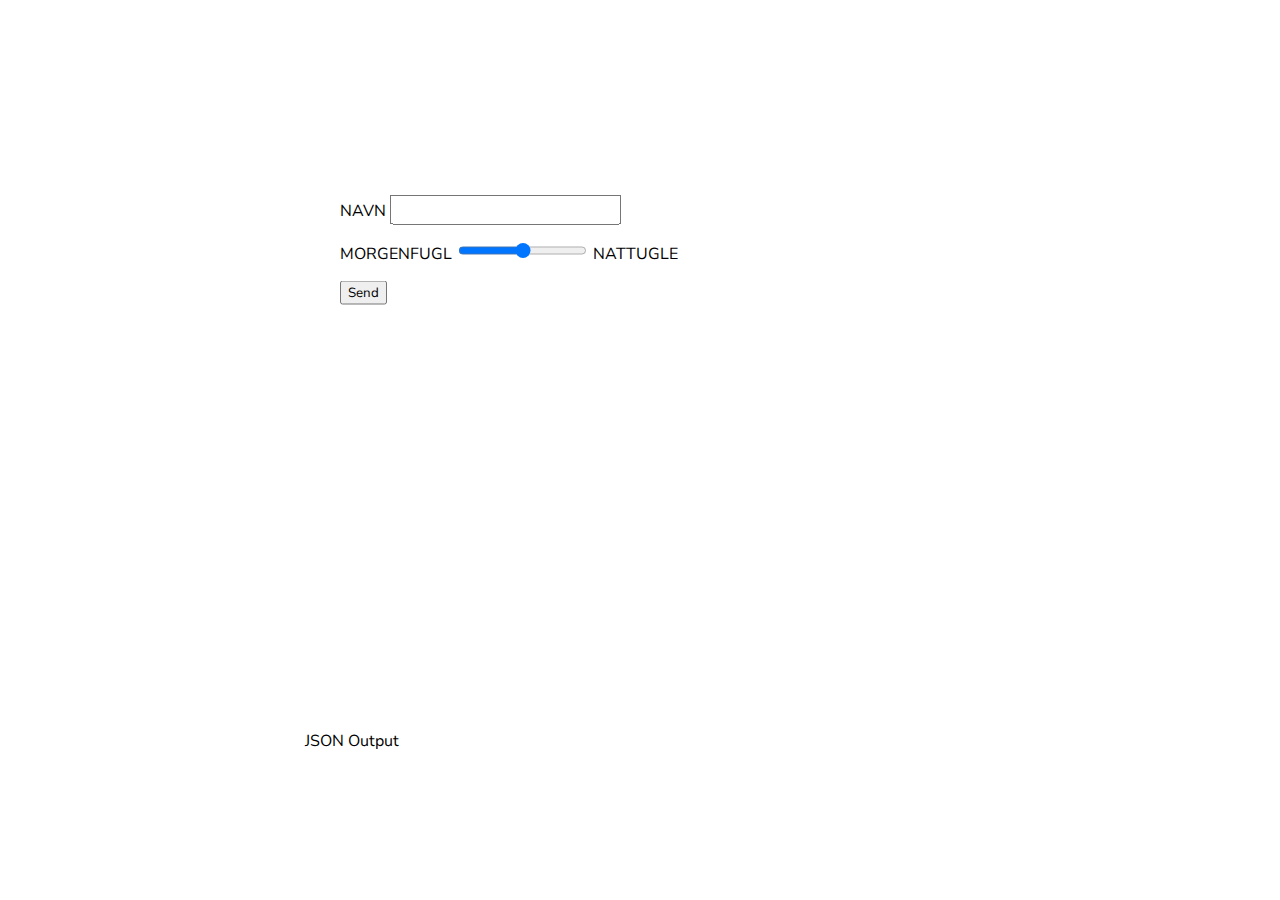
==== how-we-roll.html @ 3cde7f5a "update" ====
<DOCTYPE html>
<html lang="en">
    <head>
        <title>HOW WE ROLL - IS-114</title>

        <meta charset="UTF-8">
        <meta http-equiv="X-UA-Compatible" content="IE=edge">
        <meta name="viewport" content="width=device-width, initial-scale=1">

        <!--Hent navbar-->
        <script src="addNavBar.js"></script>
        <link rel="stylesheet" href="styles/howweroll.css">
    </head>
    <body>
        <div class="centered">
            <form>
                <!--Navn av person-->
                <p>
                <label for="name">NAVN</label>
                <input type="text" id="name" name="name">
                </p>

                <p>
                <!-- dorn - day or night -->
                <label for="dorn">MORGENFUGL</label>
                <input type="range" id="dorn" name="dorn" value="50">
                <label for="dorn">NATTUGLE</label>
                </p>

                <button type="submit">Send</button>
            </form>

            <p>JSON Output</p>
            <div class="output">
                <pre class="output"></pre>
            <div>

        </div>
    <script>
   // From https://developer.mozilla.org/en-US/docs/Web/API/Fetch_API/Using_Fetch (seen 2021-09-27)
   // Example POST method implementation using fetch:
   async function postData(url = '', data = {}) {
       // Default options are marked with *
       const response = await fetch(url, {
           method: 'POST', // *GET, POST, PUT, DELETE, etc.
           mode: 'cors', // no-cors, *cors, same-origin
           cache: 'no-cache', // *default, no-cache, reload, force-cache,only-if-cached
           credentials: 'same-origin', // include, *same-origin, omit
           headers: {
               'Content-Type': 'application/json',
                // 'Content-Type': 'application/x-www-form-urlencoded',
           },
           redirect: 'follow', // manual, *follow, error
           referrerPolicy: 'no-referrer', // no-referrer,*no-referrer-when-downgrade, origin, origin-when-cross-origin, same-origin, strict-origin, strict-origin-when-cross-origin, unsafe-url
           body: JSON.stringify(data) // body data type must match"Content-Type"header
       });
       return response.json(); // parses JSON response into native JavaScriptobjects
   }

   function handleSubmit(event) {
        event.preventDefault();
        const data = new FormData(event.target);
        const formJSON = Object.fromEntries(data.entries());
        const results = document.querySelector('.output pre');
        postData('https://bacit.info/', formJSON)
        .then(data => {
           results.innerText = JSON.stringify(data, null, 2);
        });
   }
   const form = document.querySelector('form');
   form.addEventListener('submit', handleSubmit);
    </script>
    </body>
</html>
---- styles/howweroll.css ----
@import url("https://fonts.googleapis.com/css2?family=Nunito+Sans&display=swap");
@import "navbar.css";



* {
  font-family: "Nunito Sans", sans-serif;
}

input {
  font-size: 18px;
}

form {
  width: 600px;
  height: 500px;
  padding: 60px 35px 35px 35px;
  border-radius: 15px;
  background: #ffffff;
}

.output {
    font-size: 15px;
    border-radius: 5px;
    margin: 30px;
}

.centered {
  position: absolute;
  top: 50%;
  left: 50%;
  transform: translate(-50%, -50%);
}
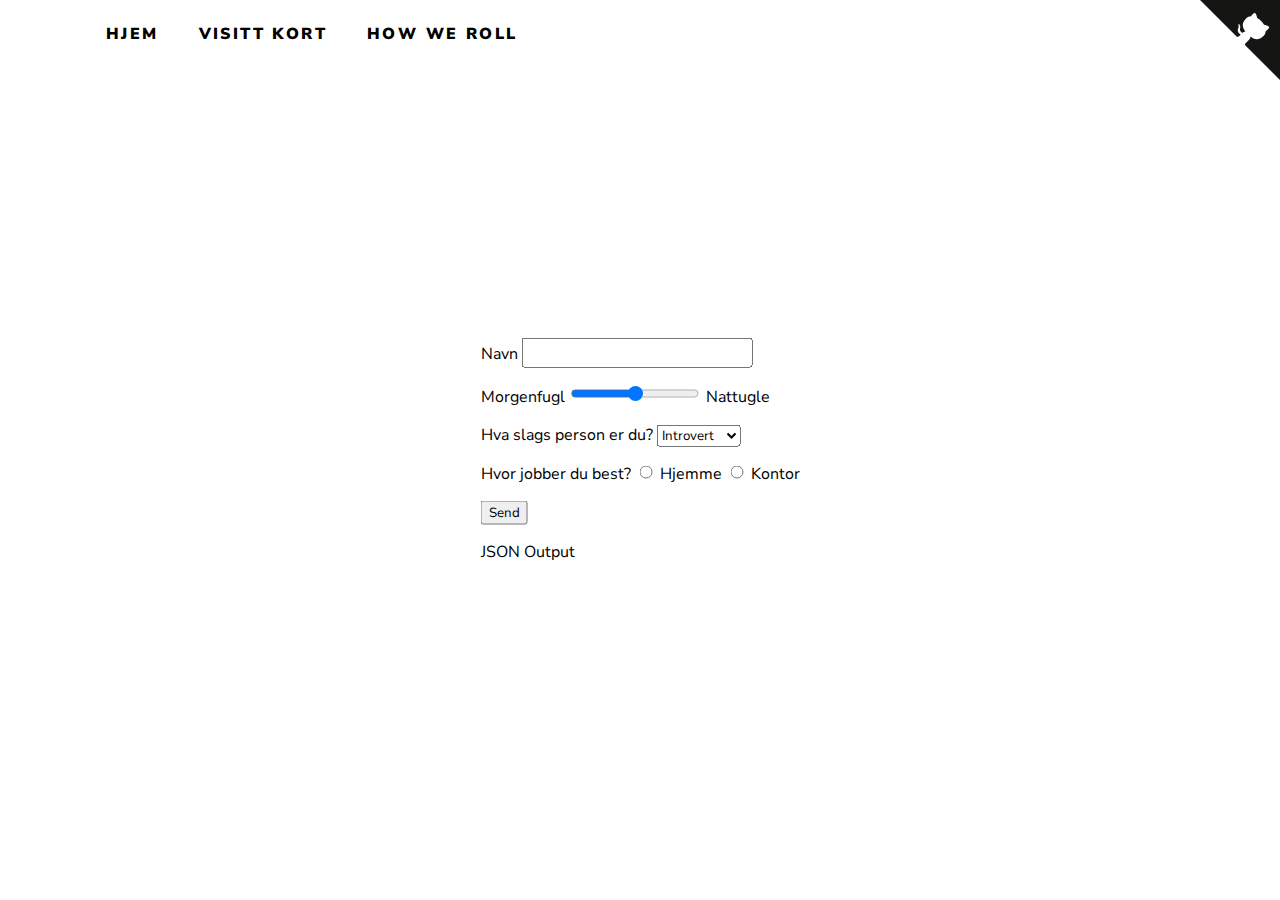
==== commit a622756c: "update: barebones of report code" ====
--- a/how-we-roll.html
+++ b/how-we-roll.html
@@ -16,17 +16,32 @@
             <form>
                 <!--Navn av person-->
                 <p>
-                <label for="name">NAVN</label>
-                <input type="text" id="name" name="name">
+                <label for="name">Navn</label>
+                <input type="text" id="name" name="name" required>
                 </p>
 
                 <p>
                 <!-- dorn - day or night -->
-                <label for="dorn">MORGENFUGL</label>
-                <input type="range" id="dorn" name="dorn" value="50">
-                <label for="dorn">NATTUGLE</label>
+                <label for="dorn">Morgenfugl</label>
+                <input type="range" id="dorn" name="dorn" value="50" required>
+                <label for="dorn">Nattugle</label>
                 </p>
 
+                <p>
+                <label for="personality">Hva slags person er du?</label>
+                <select name="personality" id="personality">
+                  <option value="Introvert">Introvert</option>
+                  <option value="Ekstrovert">Ekstrovert</option>
+                </select> 
+                </p>
+
+                <p>
+                  Hvor jobber du best?
+                  <input type="radio" id="hjemme" name="workplace" value="Hjemme" required>
+                  <label for="hjemme">Hjemme</label>
+                  <input type="radio" id="kontor" name="workplace" value="Kontor">
+                  <label for="css">Kontor</label>
+                </p>
                 <button type="submit">Send</button>
             </form>
 
--- a/styles/howweroll.css
+++ b/styles/howweroll.css
@@ -11,20 +11,6 @@
   font-size: 18px;
 }
 
-form {
-  width: 600px;
-  height: 500px;
-  padding: 60px 35px 35px 35px;
-  border-radius: 15px;
-  background: #ffffff;
-}
-
-.output {
-    font-size: 15px;
-    border-radius: 5px;
-    margin: 30px;
-}
-
 .centered {
   position: absolute;
   top: 50%;
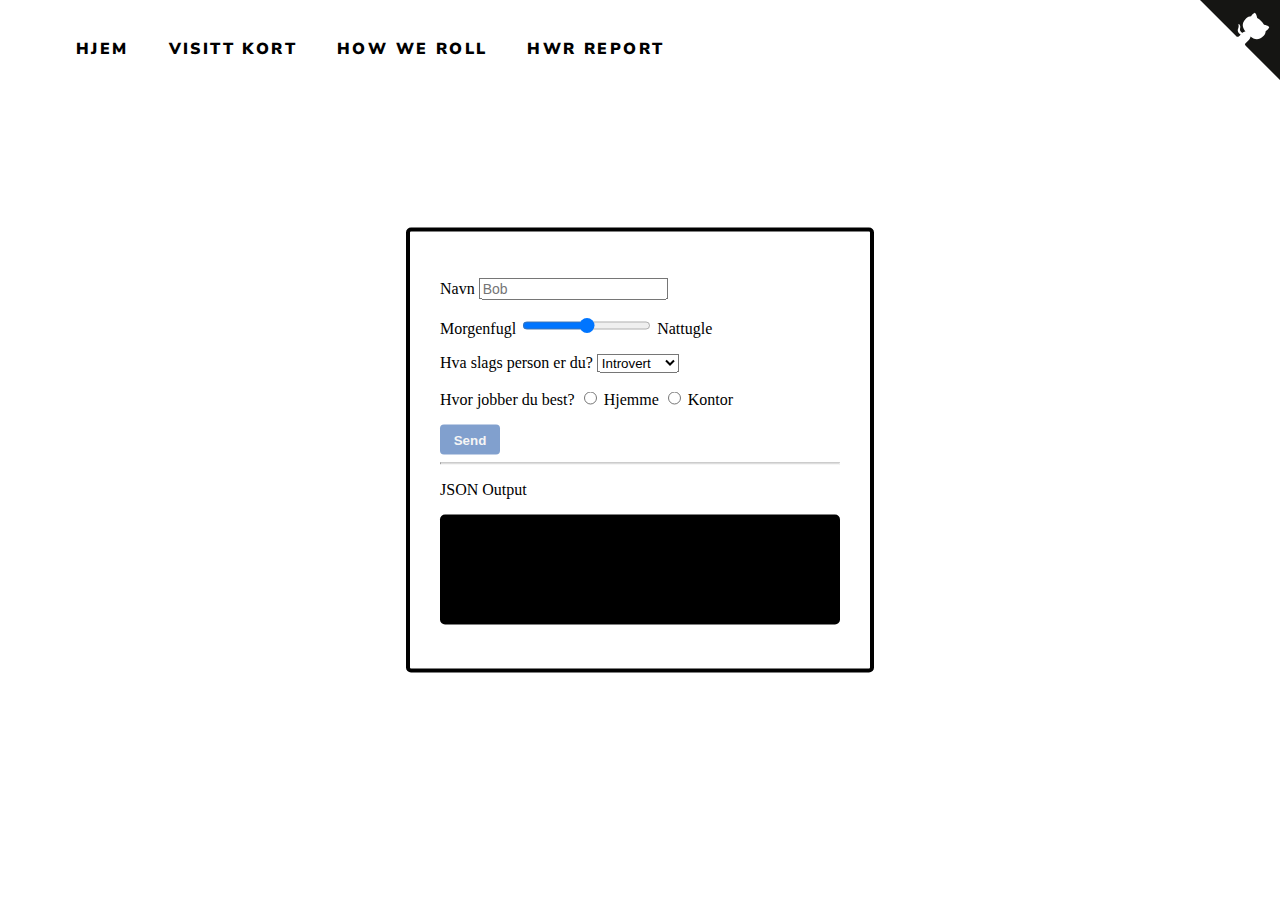
==== commit 73e8a277: "rydda opp hele nettsiden" ====
--- a/how-we-roll.html
+++ b/how-we-roll.html
@@ -1,4 +1,4 @@
-<DOCTYPE html>
+<!DOCTYPE html>
 <html lang="en">
     <head>
         <title>HOW WE ROLL - IS-114</title>
@@ -7,26 +7,157 @@
         <meta http-equiv="X-UA-Compatible" content="IE=edge">
         <meta name="viewport" content="width=device-width, initial-scale=1">
 
-        <!--Hent navbar-->
-        <script src="addNavBar.js"></script>
-        <link rel="stylesheet" href="styles/howweroll.css">
+        <style>
+            @import url("https://fonts.googleapis.com/css2?family=Nunito+Sans&display=swap");
+
+            /* Alt uten om <pre> taggen */
+            pre:not {
+                font-family: "Nunito Sans", sans-serif;
+            }
+
+            input {
+                font-size: 14px;
+            }
+
+            /* Form containeren */
+            .container {
+                background-color: #ffffff;
+                width: 400px;
+                padding: 30px;
+                border: 4px solid #000000;
+                border-radius: 5px;
+            }
+
+            /* Den svarte output boksen */
+            #output {
+                font-size: 14px;
+                padding: 10px;
+                background-color: #000000;
+                color: #ffffff;
+                min-height: 90px;
+                border-radius: 5px;
+                
+            }
+
+            /* Elegant måte å få alt i midten */
+            .centered {
+                position: absolute;
+                top: 50%;
+                left: 50%;
+                transform: translate(-50%, -50%);
+            }
+
+            /* Lenken som fører til JSON dataen på bacit.info*/
+            #json-api {
+                font-size: 10px;
+            }
+
+            /* Send knappen */
+            button {
+                background-color: #81a0ce;
+                color: #f5f5f5;
+                border-radius: 4px;
+                border: none;
+                height: 30px;
+                width: 60px;
+                font-weight: bold;
+            }
+
+            /* Gjør fargen litt mørkere når man trykker på den */
+            button:active {background-color: #5579b3}
+
+            /* CSS til navigation bar */
+            nav {
+              padding-left: 50px;
+              padding-right: 80px;
+              font-family: "Nunito Sans", sans-serif;
+              background-color: #ffffff;
+            }
+
+            nav ul {
+              list-style-type: none;
+              margin: 0;
+              padding: 0;
+              overflow: hidden;
+              border-bottom: 15px solid #ffffff;
+              border-top: 15px solid #ffffff;
+            }
+
+            nav li {
+              display: inline-block;
+            }
+
+            nav li a {
+              display: block;
+              color: #000000;
+              text-align: center;
+              padding: 15px 18px;
+              text-decoration: none;
+              font-weight: 900;
+            }
+
+            nav a {
+              color: #000;
+              text-transform: uppercase;
+              text-decoration: none;
+              letter-spacing: 0.15em;
+              display: inline-block;
+              padding: 15px 20px;
+              position: relative;
+            }
+
+            nav a:after {
+              background: none repeat scroll 0 0 transparent;
+              bottom: 0;
+              content: "";
+              display: block;
+              height: 2px;
+              left: 50%;
+              position: absolute;
+              background: #000;
+              transition: width 0.3s ease 0s, left 0.3s ease 0s;
+              width: 0;
+            }
+
+            nav a:hover:after {
+              width: 100%;
+              left: 0;
+            }
+        </style>
     </head>
     <body>
-        <div class="centered">
+        <!--Navigation Bar-->
+        <nav>       
+            <ul>    
+                <li><a href="index.html">HJEM</a></li>
+                <li><a href="visittkort.html">VISITT KORT</a></li>
+                <li><a href="how-we-roll.html">HOW WE ROLL</a></li>
+                <li><a href="hwr-report.html">HWR REPORT</a></li>
+            </ul>   
+        </nav>
+        <br>
+        <br>
+
+        <!--GitHub logo som går til GitHub repoen når du trykker på den-->
+        <a href="https://github.com/xepa-group/xepa-group.github.io" class="github-corner" aria-label="View source on GitHub"><svg width="80" height="80" viewBox="0 0 250 250" style="fill:#151513; color:#fff; position: absolute; top: 0; border: 0; right: 0;" aria-hidden="true"><path d="M0,0 L115,115 L130,115 L142,142 L250,250 L250,0 Z"></path><path d="M128.3,109.0 C113.8,99.7 119.0,89.6 119.0,89.6 C122.0,82.7 120.5,78.6 120.5,78.6 C119.2,72.0 123.4,76.3 123.4,76.3 C127.3,80.9 125.5,87.3 125.5,87.3 C122.9,97.6 130.6,101.9 134.4,103.2" fill="currentColor" style="transform-origin: 130px 106px;" class="octo-arm"></path><path d="M115.0,115.0 C114.9,115.1 118.7,116.5 119.8,115.4 L133.7,101.6 C136.9,99.2 139.9,98.4 142.2,98.6 C133.8,88.0 127.5,74.4 143.8,58.0 C148.5,53.4 154.0,51.2 159.7,51.0 C160.3,49.4 163.2,43.6 171.4,40.1 C171.4,40.1 176.1,42.5 178.8,56.2 C183.1,58.6 187.2,61.8 190.9,65.4 C194.5,69.0 197.7,73.2 200.1,77.6 C213.8,80.2 216.3,84.9 216.3,84.9 C212.7,93.1 206.9,96.0 205.4,96.6 C205.1,102.4 203.0,107.8 198.3,112.5 C181.9,128.9 168.3,122.5 157.7,114.1 C157.9,116.9 156.7,120.9 152.7,124.9 L141.0,136.5 C139.8,137.7 141.6,141.9 141.8,141.8 Z" fill="currentColor" class="octo-body"></path></svg></a><style>.github-corner:hover .octo-arm{animation:octocat-wave 560ms ease-in-out}@keyframes octocat-wave{0%,100%{transform:rotate(0)}20%,60%{transform:rotate(-25deg)}40%,80%{transform:rotate(10deg)}}@media (max-width:500px){.github-corner:hover .octo-arm{animation:none}.github-corner .octo-arm{animation:octocat-wave 560ms ease-in-out}}</style>
+
+        <!--Spørreskjema-->
+        <div class="container centered">
             <form>
                 <!--Navn av person-->
                 <p>
                 <label for="name">Navn</label>
-                <input type="text" id="name" name="name" required>
-                </p>
-
-                <p>
+                <input type="text" id="name" name="name" placeholder="Bob" required>
+                </p>
+
                 <!-- dorn - day or night -->
+                <p>
                 <label for="dorn">Morgenfugl</label>
                 <input type="range" id="dorn" name="dorn" value="50" required>
                 <label for="dorn">Nattugle</label>
                 </p>
 
+                <!--Personalitien av burkeren-->
                 <p>
                 <label for="personality">Hva slags person er du?</label>
                 <select name="personality" id="personality">
@@ -35,55 +166,67 @@
                 </select> 
                 </p>
 
-                <p>
-                  Hvor jobber du best?
-                  <input type="radio" id="hjemme" name="workplace" value="Hjemme" required>
-                  <label for="hjemme">Hjemme</label>
-                  <input type="radio" id="kontor" name="workplace" value="Kontor">
-                  <label for="css">Kontor</label>
-                </p>
+                <!--Hvor jobber brukeren best?-->
+                <p>
+                Hvor jobber du best?
+                <input type="radio" id="hjemme" name="workplace" value="Hjemme" required>
+                <label for="hjemme">Hjemme</label>
+                <input type="radio" id="kontor" name="workplace" value="Kontor">
+                <label for="css">Kontor</label>
+                </p>
+
+                <!--Send knappen-->
                 <button type="submit">Send</button>
             </form>
 
+            <hr>
+
             <p>JSON Output</p>
-            <div class="output">
-                <pre class="output"></pre>
+            <!--Et lite output console for å vise JSON dataen-->
             <div>
-
+                <!--Her skal JSON data som vi får fra responsen vises-->
+                <pre id="output"></pre>
+
+                <!--Lenk til JSON data på serveren. Brukes til rapporten-->
+                <a id="json-api" href="" target="_blank"></a>
+            <div>
         </div>
+
     <script>
-   // From https://developer.mozilla.org/en-US/docs/Web/API/Fetch_API/Using_Fetch (seen 2021-09-27)
-   // Example POST method implementation using fetch:
-   async function postData(url = '', data = {}) {
-       // Default options are marked with *
-       const response = await fetch(url, {
-           method: 'POST', // *GET, POST, PUT, DELETE, etc.
-           mode: 'cors', // no-cors, *cors, same-origin
-           cache: 'no-cache', // *default, no-cache, reload, force-cache,only-if-cached
-           credentials: 'same-origin', // include, *same-origin, omit
-           headers: {
-               'Content-Type': 'application/json',
-                // 'Content-Type': 'application/x-www-form-urlencoded',
-           },
-           redirect: 'follow', // manual, *follow, error
-           referrerPolicy: 'no-referrer', // no-referrer,*no-referrer-when-downgrade, origin, origin-when-cross-origin, same-origin, strict-origin, strict-origin-when-cross-origin, unsafe-url
-           body: JSON.stringify(data) // body data type must match"Content-Type"header
-       });
-       return response.json(); // parses JSON response into native JavaScriptobjects
-   }
-
-   function handleSubmit(event) {
-        event.preventDefault();
-        const data = new FormData(event.target);
-        const formJSON = Object.fromEntries(data.entries());
-        const results = document.querySelector('.output pre');
-        postData('https://bacit.info/', formJSON)
-        .then(data => {
-           results.innerText = JSON.stringify(data, null, 2);
-        });
-   }
-   const form = document.querySelector('form');
-   form.addEventListener('submit', handleSubmit);
+        // From https://developer.mozilla.org/en-US/docs/Web/API/Fetch_API/Using_Fetch (seen 2021-09-27)
+        // Example POST method implementation using fetch:
+        async function postData(url = '', data = {}) {
+            // Default options are marked with *
+            const response = await fetch(url, {
+                method: 'POST', // *GET, POST, PUT, DELETE, etc.
+                mode: 'cors', // no-cors, *cors, same-origin
+                cache: 'no-cache', // *default, no-cache, reload, force-cache,only-if-cached
+                credentials: 'same-origin', // include, *same-origin, omit
+                headers: {
+                    'Content-Type': 'application/json',
+                     // 'Content-Type': 'application/x-www-form-urlencoded',
+                },
+                redirect: 'follow', // manual, *follow, error
+                referrerPolicy: 'no-referrer', // no-referrer,*no-referrer-when-downgrade, origin, origin-when-cross-origin, same-origin, strict-origin, strict-origin-when-cross-origin, unsafe-url
+                body: JSON.stringify(data) // body data type must match"Content-Type"header
+            });
+            return response.json(); // parses JSON response into native JavaScriptobjects
+        }
+
+        function handleSubmit(event) {
+             event.preventDefault();
+             const data = new FormData(event.target);
+             const formJSON = Object.fromEntries(data.entries());
+             const results = document.querySelector('pre');
+             postData('https://bacit.info/', formJSON)
+             .then(data => {
+                results.innerText = JSON.stringify(data, null, 2);
+                         document.querySelector("#json-api").innerHTML = "Open JSON data"
+                         document.querySelector("#json-api").href = `https://bacit.info/hwr/${data.time}-${data.trxid}.json`
+             });
+        }
+        const form = document.querySelector('form');
+        form.addEventListener('submit', handleSubmit);
     </script>
     </body>
 </html>
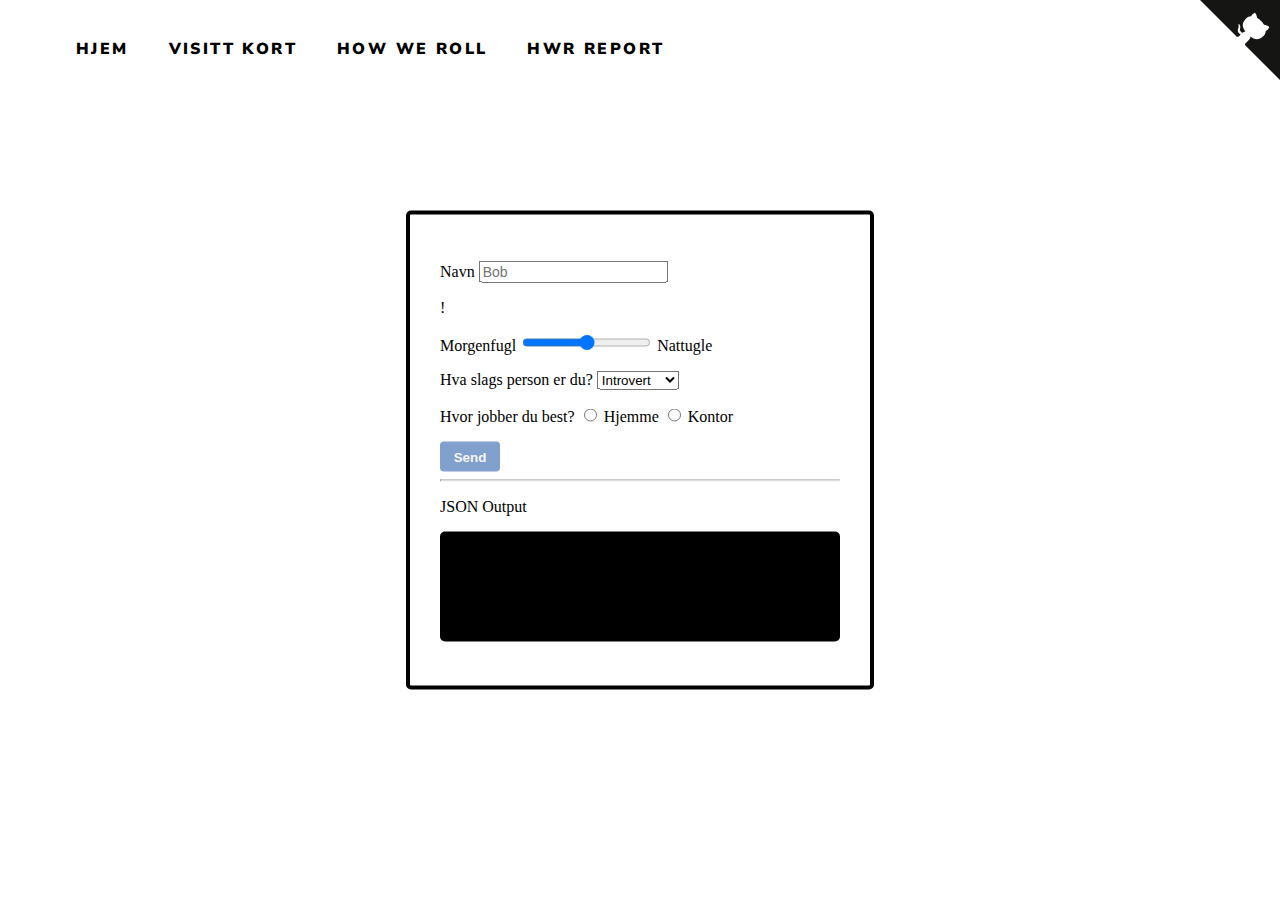
==== commit 232e5821: "La til kommentar" ====
--- a/how-we-roll.html
+++ b/how-we-roll.html
@@ -150,7 +150,7 @@
                 <input type="text" id="name" name="name" placeholder="Bob" required>
                 </p>
 
-                <!-- dorn - day or night -->
+                <!-- dorn - day or night --> <!-- (Morgenful eller nattugle) -->!
                 <p>
                 <label for="dorn">Morgenfugl</label>
                 <input type="range" id="dorn" name="dorn" value="50" required>
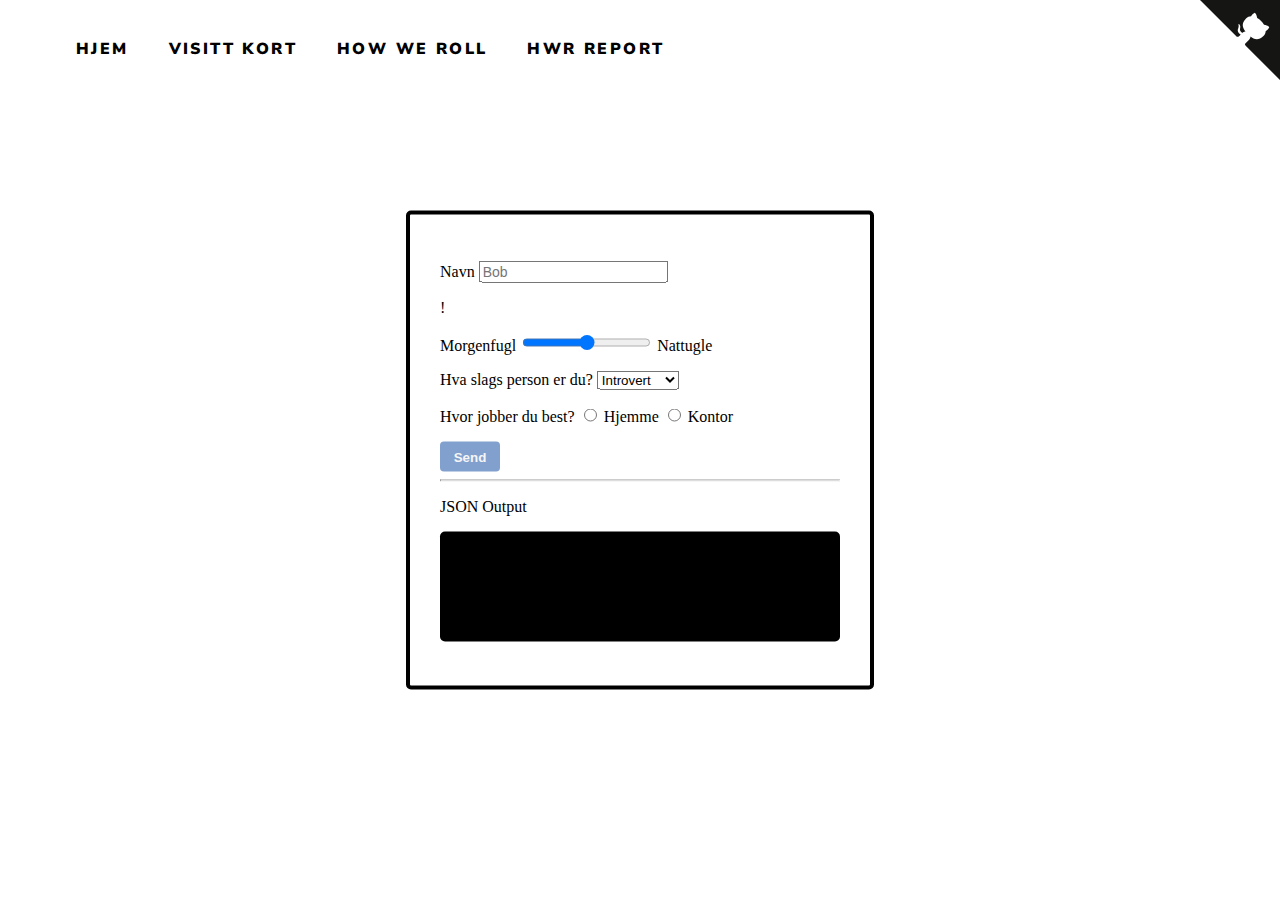
==== commit 7a9dc80c: "Update how-we-roll.html" ====
--- a/how-we-roll.html
+++ b/how-we-roll.html
@@ -19,7 +19,7 @@
                 font-size: 14px;
             }
 
-            /* Form containeren */
+            /* Formcontaineren */
             .container {
                 background-color: #ffffff;
                 width: 400px;
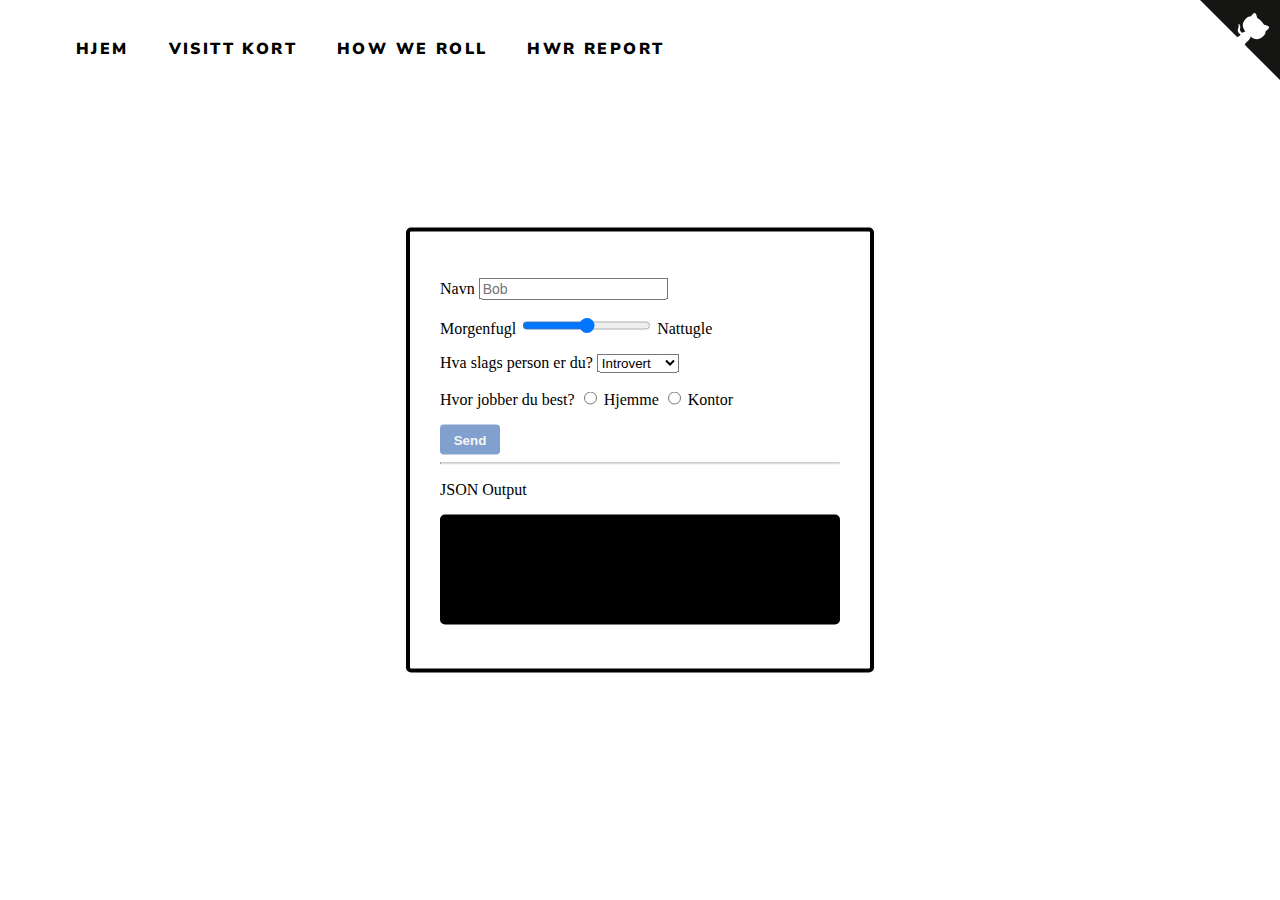
==== commit a1a1607e: "Fikset opp i en feil" ====
--- a/how-we-roll.html
+++ b/how-we-roll.html
@@ -150,7 +150,7 @@
                 <input type="text" id="name" name="name" placeholder="Bob" required>
                 </p>
 
-                <!-- dorn - day or night --> <!-- (Morgenful eller nattugle) -->!
+                <!-- dorn - day or night --> <!-- (Morgenful eller nattugle) -->
                 <p>
                 <label for="dorn">Morgenfugl</label>
                 <input type="range" id="dorn" name="dorn" value="50" required>
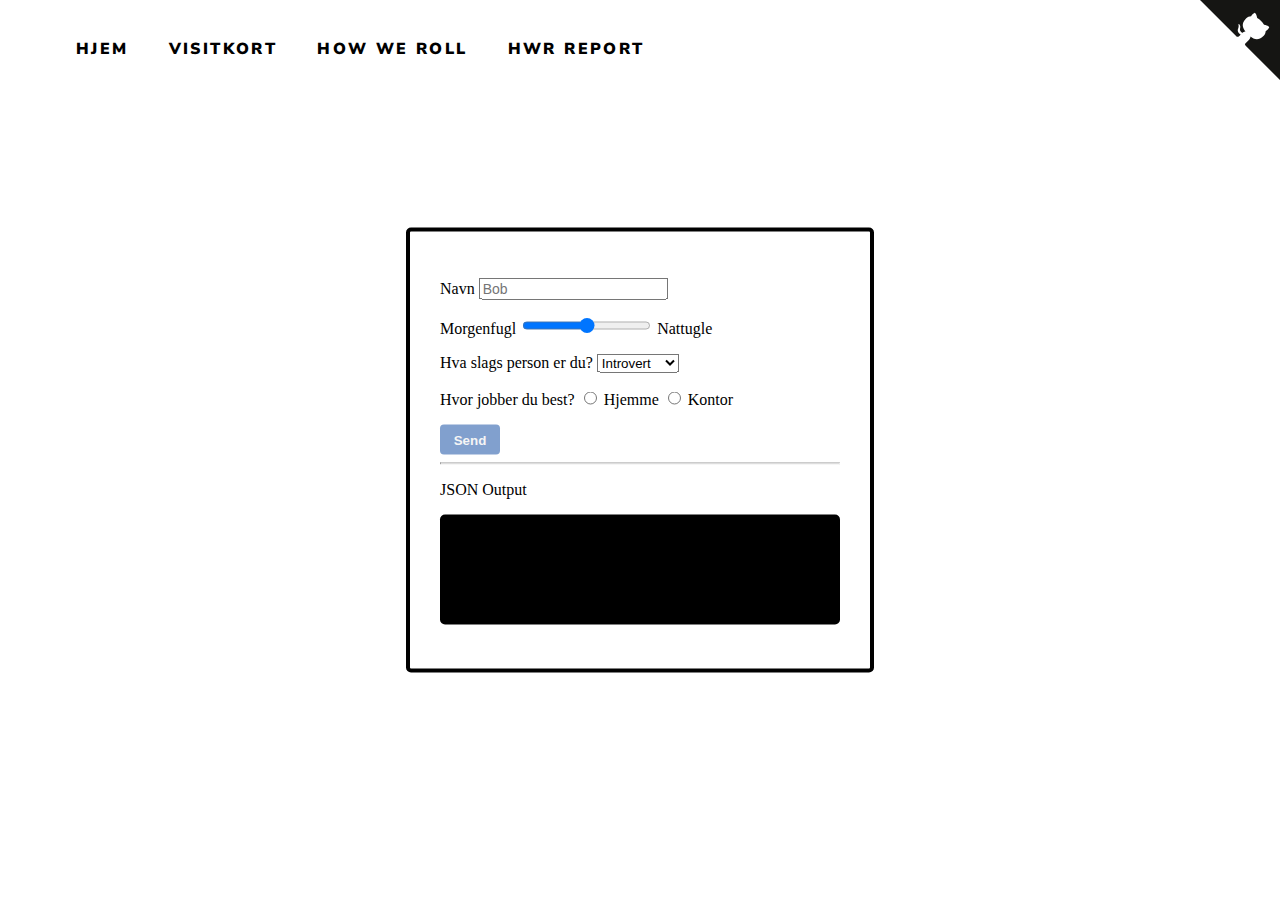
==== commit 9634c071: "Endret Skrivefeil Visitkort" ====
--- a/how-we-roll.html
+++ b/how-we-roll.html
@@ -130,7 +130,7 @@
         <nav>       
             <ul>    
                 <li><a href="index.html">HJEM</a></li>
-                <li><a href="visittkort.html">VISITT KORT</a></li>
+                <li><a href="visittkort.html">VISITKORT</a></li>
                 <li><a href="how-we-roll.html">HOW WE ROLL</a></li>
                 <li><a href="hwr-report.html">HWR REPORT</a></li>
             </ul>   
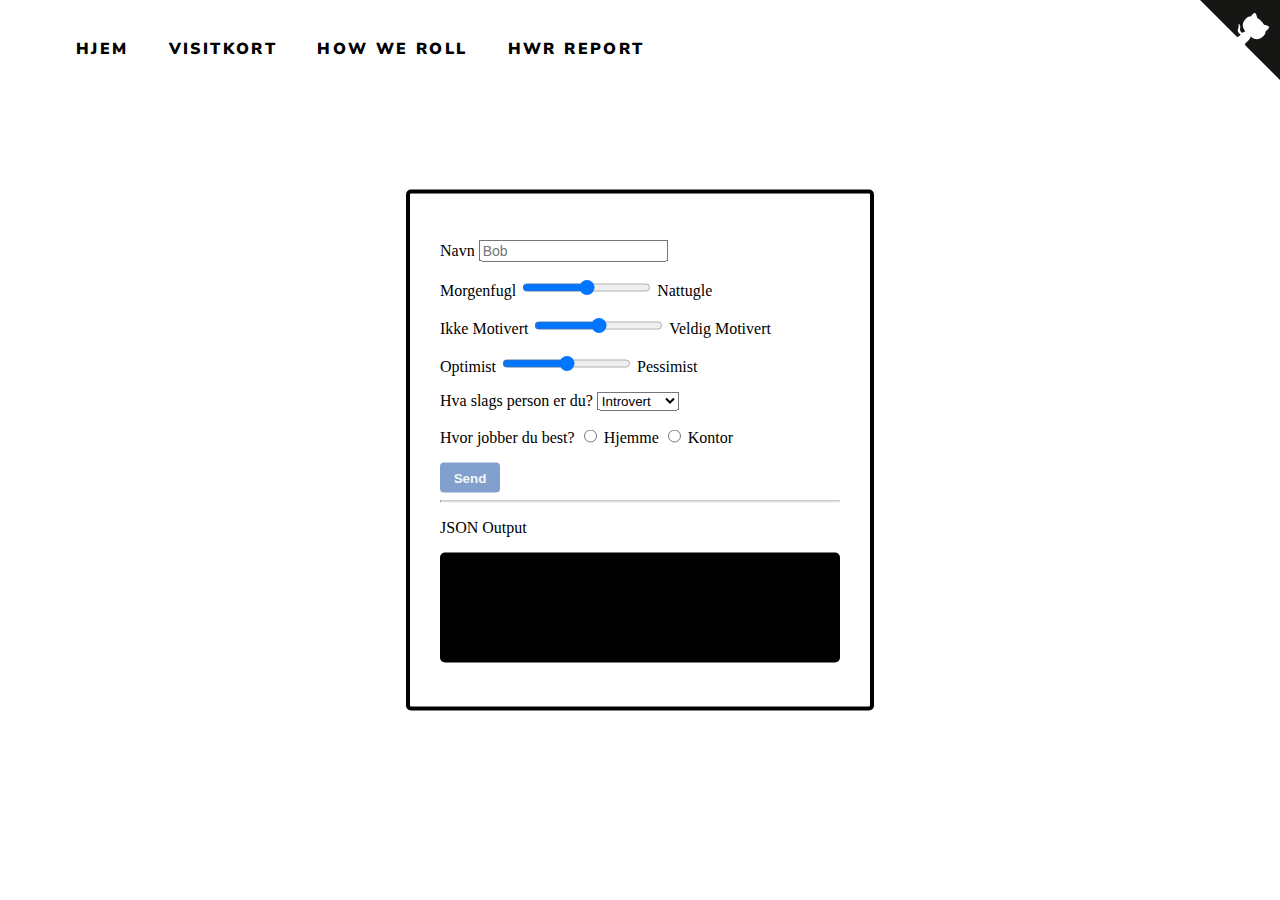
==== commit 586e4548: "la til flere spørsmåler" ====
--- a/how-we-roll.html
+++ b/how-we-roll.html
@@ -155,6 +155,20 @@
                 <label for="dorn">Morgenfugl</label>
                 <input type="range" id="dorn" name="dorn" value="50" required>
                 <label for="dorn">Nattugle</label>
+                </p>
+
+                <!-- mot - Motivasjon -->
+                <p>
+                <label for="dorn">Ikke Motivert</label>
+                <input type="range" id="mot" name="mot" value="50" required>
+                <label for="mot">Veldig Motivert</label>
+                </p>
+
+                <!-- opes - Optimist/Pessimist-->
+                <p>
+                <label for="dorn">Optimist</label>
+                <input type="range" id="opes" name="opes" value="50" required>
+                <label for="opes">Pessimist</label>
                 </p>
 
                 <!--Personalitien av burkeren-->
